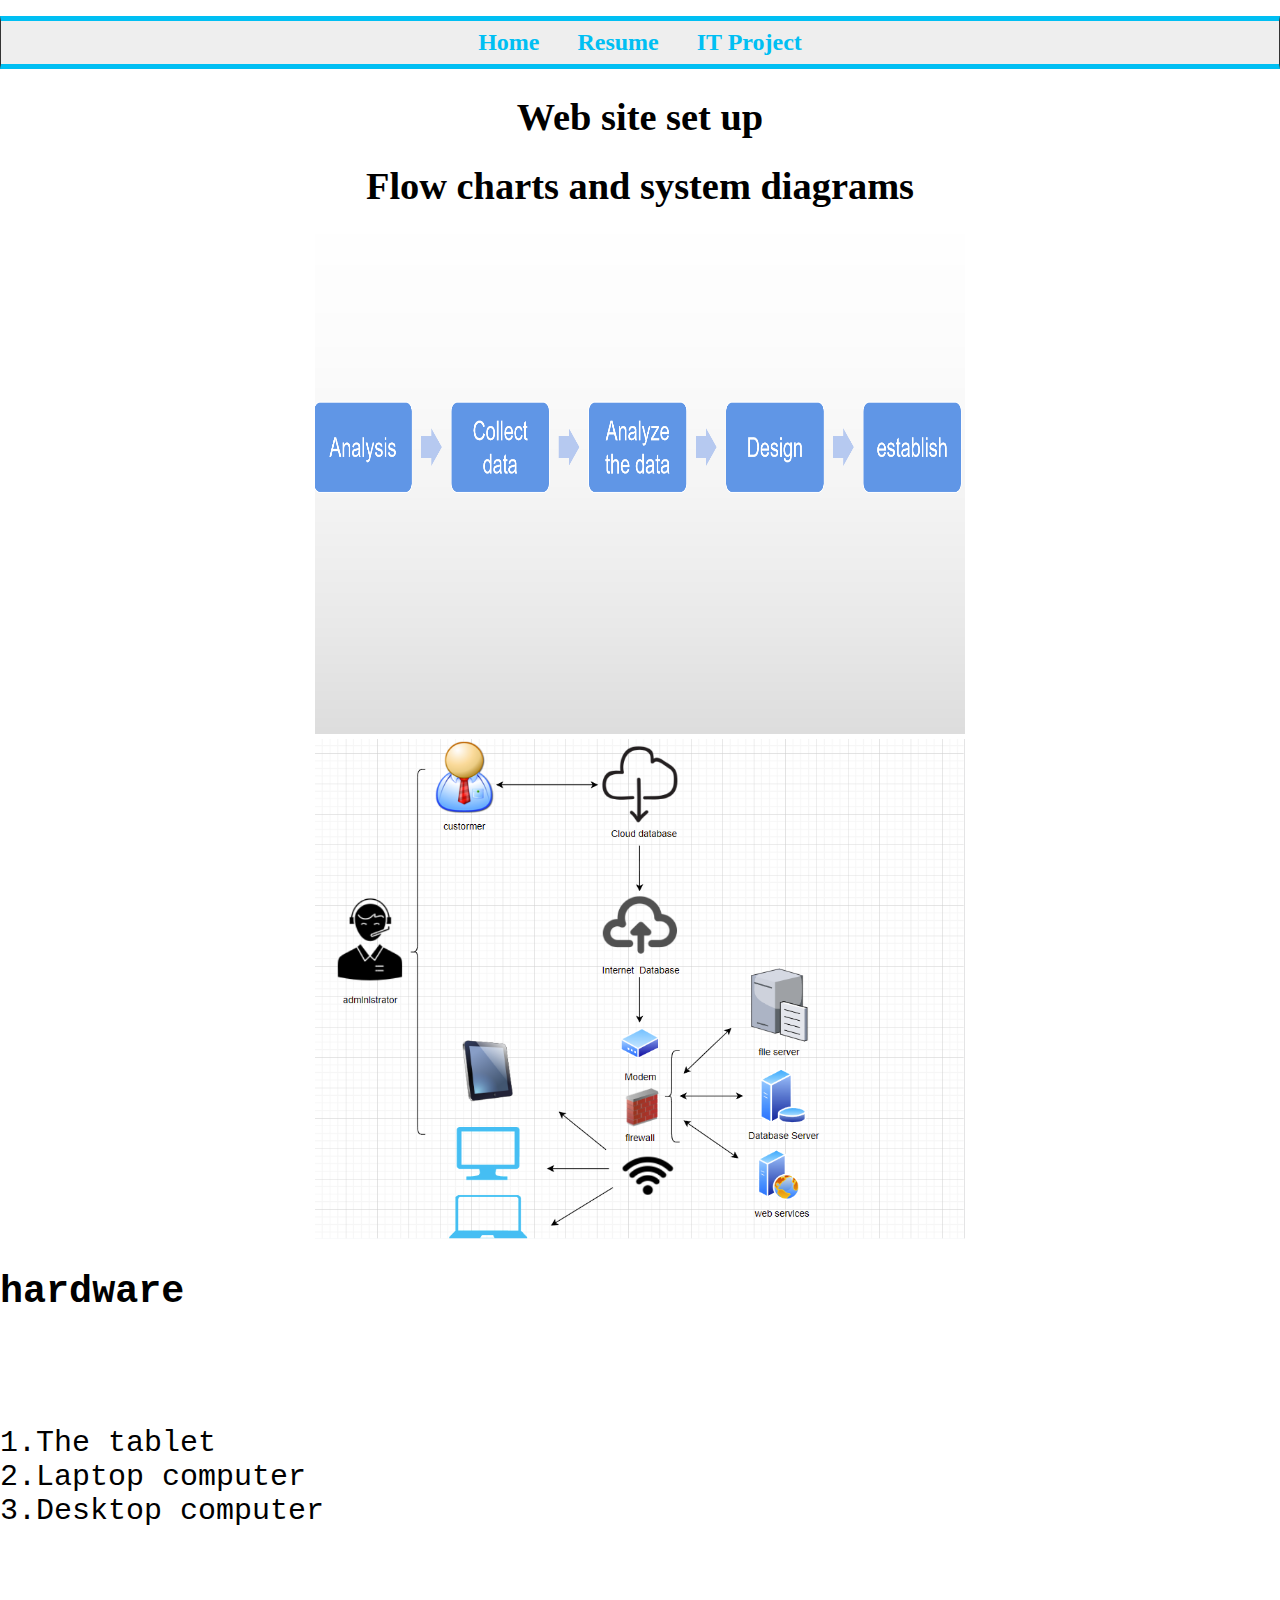
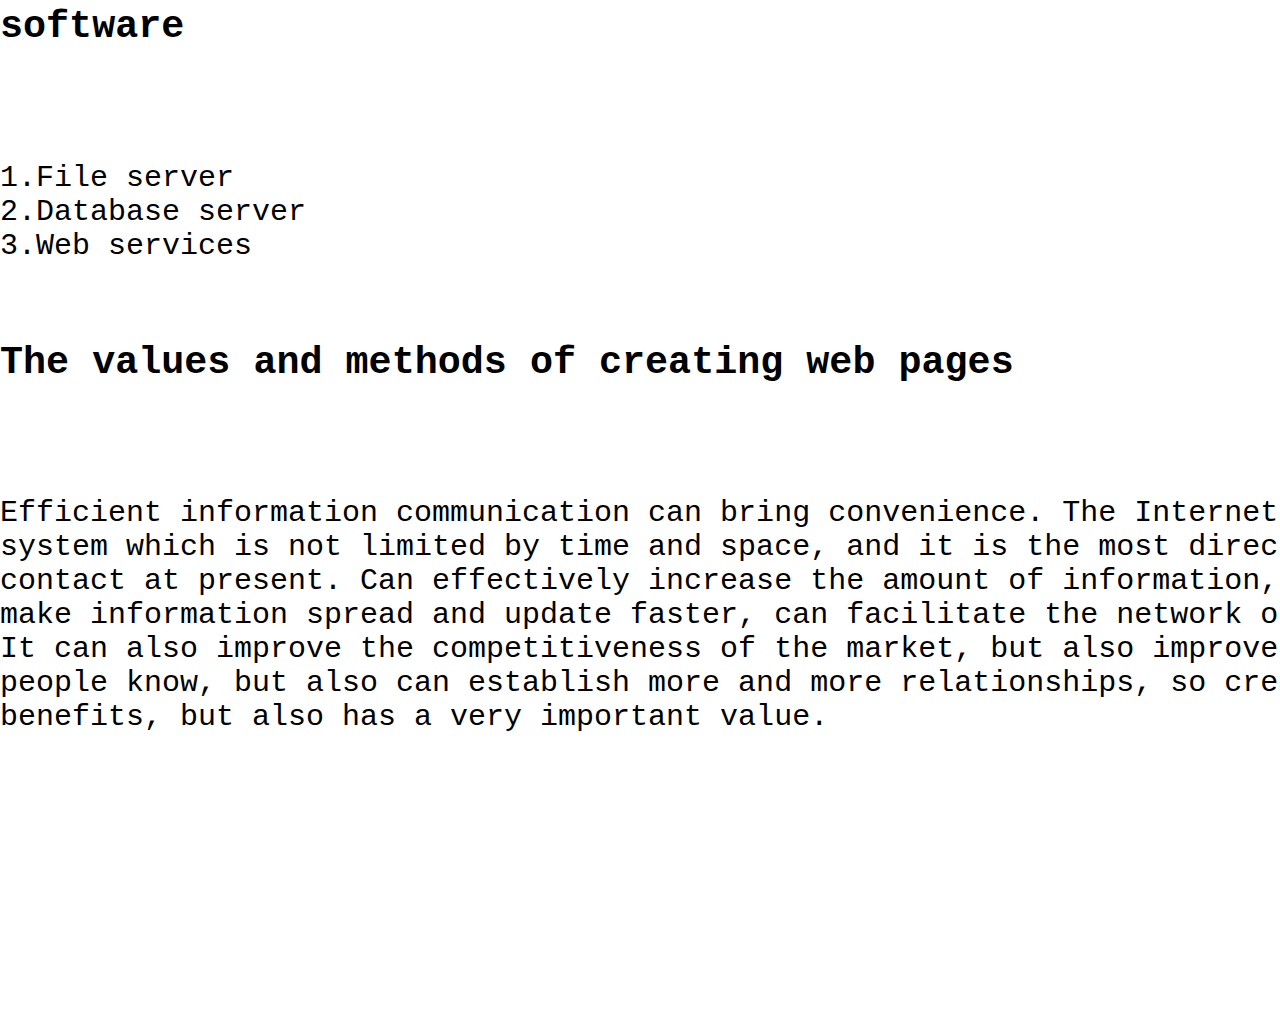
==== IT Project.html @ dcbfb7b4 "Add files via upload" ====
<!DOCTYPE html>
<html lang="en" >
<head>
  <meta charset="UTF-8">
  <title>Michael CV</title>
  <link rel="stylesheet" href="./style.css">
<link rel="icon" href="favicon.ico">
</head>
<body>
<!-- partial:index.partial.html -->
<nav>
  <ul>
    <li><a href="index.html">Home</a></li>
    <li><a href="Resume.html">Resume</a></li>
    <li><a href="IT Project.html">IT Project</a></li>
    </li>
</ul>

</nav> 
<h1 align="center">Web site set up</h1>

<h1 style="text-align: center;">Flow charts and system diagrams</h1>
  
<p style="text-align: center;">
  <img src="666.png" style="width:650px;height:500px;">
  <img src="258.png" style="width:650px;height:500px;">
<pre><h1>hardware</h1>
<p class="p1">
1.The tablet
2.Laptop computer
3.Desktop computer
</p>
<pre><h1>software</h1>
<p class="p1">
1.File server
2.Database server
3.Web services
</p>
<h1>The values and methods of creating web pages</h1>
<p class="p1">
Efficient information communication can bring convenience. The Internet is an information exchange
system which is not limited by time and space, and it is the most direct, richest and fastest way of
contact at present. Can effectively increase the amount of information, cansave operating costs, can 
make information spread and update faster, can facilitate the network of business, user management. 
It can also improve the competitiveness of the market, but also improve efficiency, can let more 
people know, but also can establish more and more relationships, so creating a web page has great
benefits, but also has a very important value.
</p>

  </ul>
</nav>
</div>
<!-- partial -->
  
</body>
</html>
---- style.css ----
nav ul {
  list-style-type: none;
  padding: 0;
  margin: 0;
  font-size: 1.5rem;
  text-align: center;
}
nav li {
  display: inline-block;
}

nav {
  border: 1px solid #333;
  margin: 1rem auto;
  background-color: #eee;
  background-image: url("https://img.51miz.com/Element/00/70/01/30/e0b8e68c_E700130_b88c892e.jpg");
  border-bottom: 5px solid #00bff3;
  border-top: 5px solid #00bff3;
}

nav a {
  color: #00bff3;
  text-decoration: none;
  font-size: 1.5rem;
  font-weight: 600;
  display: block;
  padding: 0.5rem 1rem;
}

nav a:focus {
  background-color: #f0c808;
  color: black;
}
nav a:hover {
  background-color: #f0c808;
  color: #ff583d;
  background-image: url("https://assets.codepen.io/296057/lil-yellowdots.png");
}
.active {
  color: #ff583d;
  background-color: #c5e5ed;
  background-image: url("https://assets.codepen.io/296057/lil-bluedots.png");
}

html {
  box-sizing: border-box;
}

*,
*:before,
*:after {
  box-sizing: inherit;
}
body {
  font-family: "Roboto Slab", serif;
  font-weight: 400;
  margin: 0;
  padding: 0;
  font-size: 1.2rem;
}
footer {  
position: fixed;  
left: 10px;  
bottom: 5px;  
right: 10px;   
width: 100%;  
background-color: pink;  
color: white;  
text-align: center;  
}  

.p1{color:black;
  font-size:30px;}
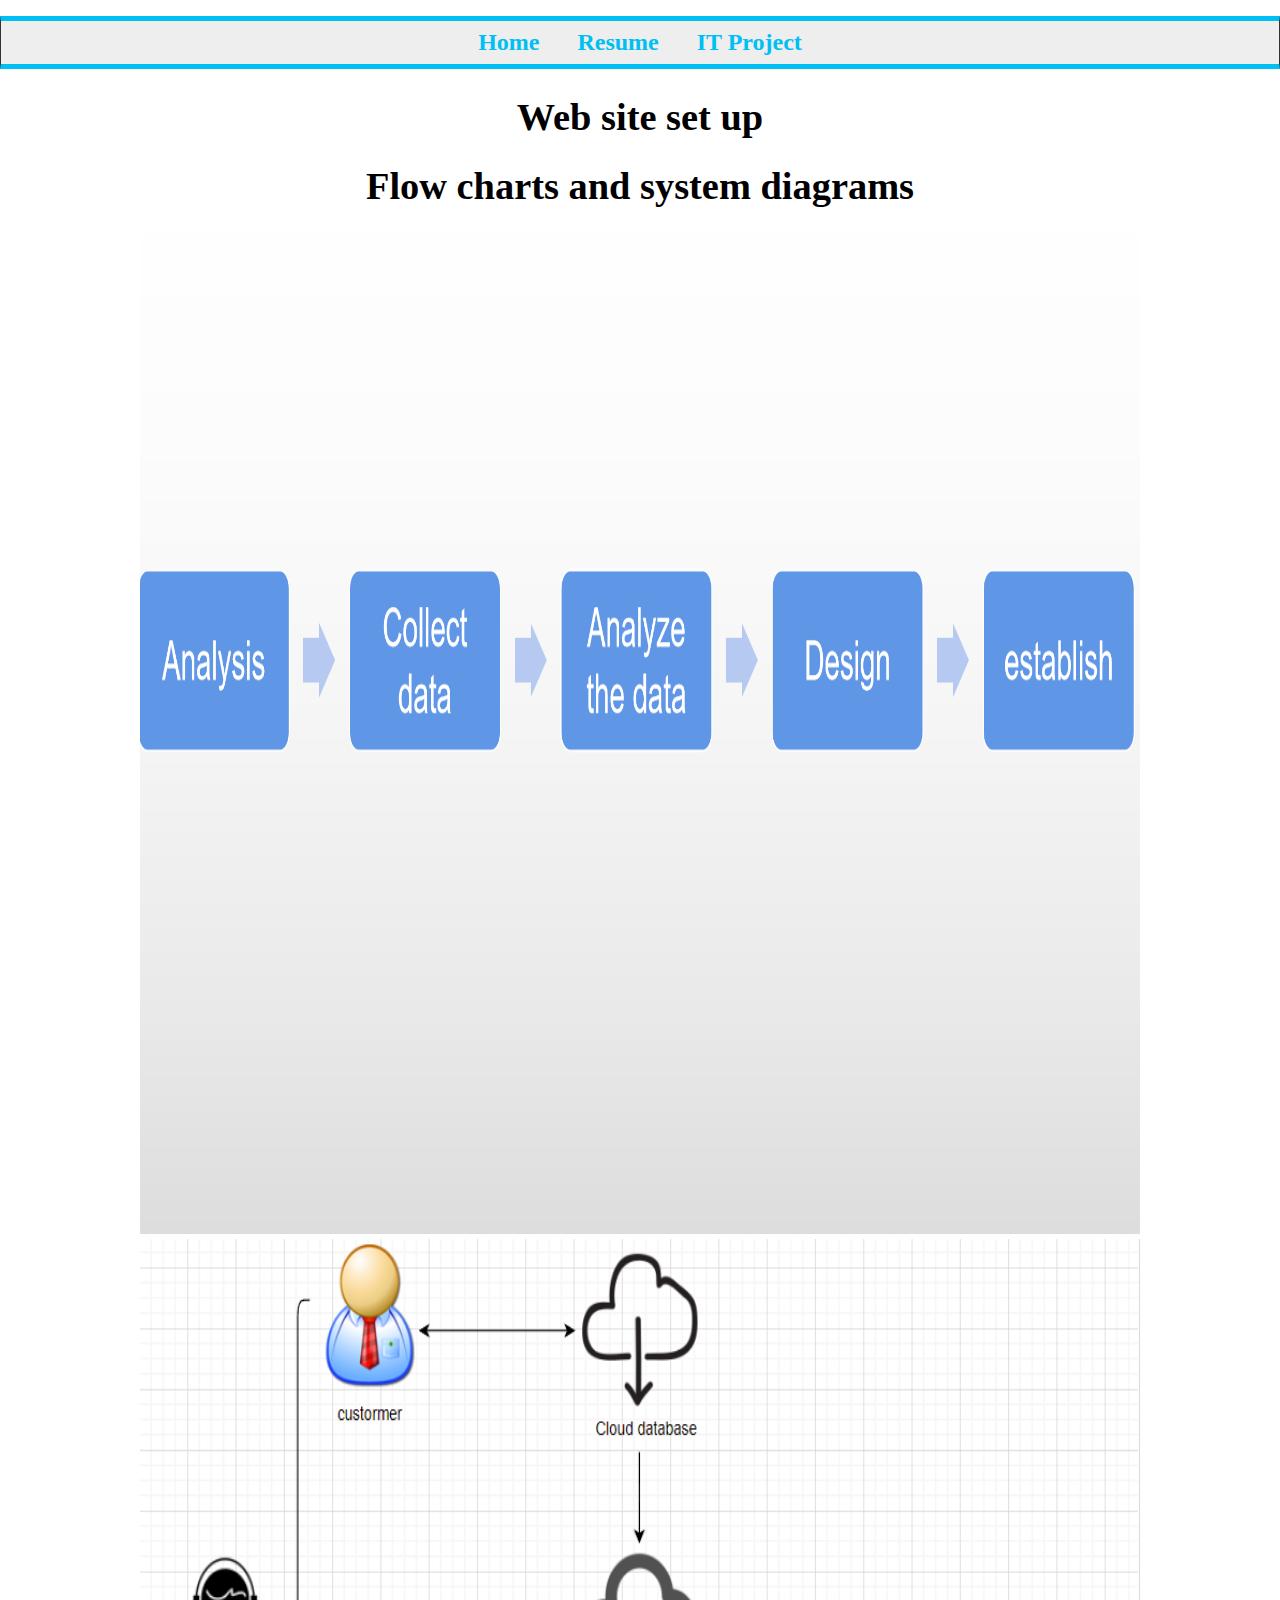
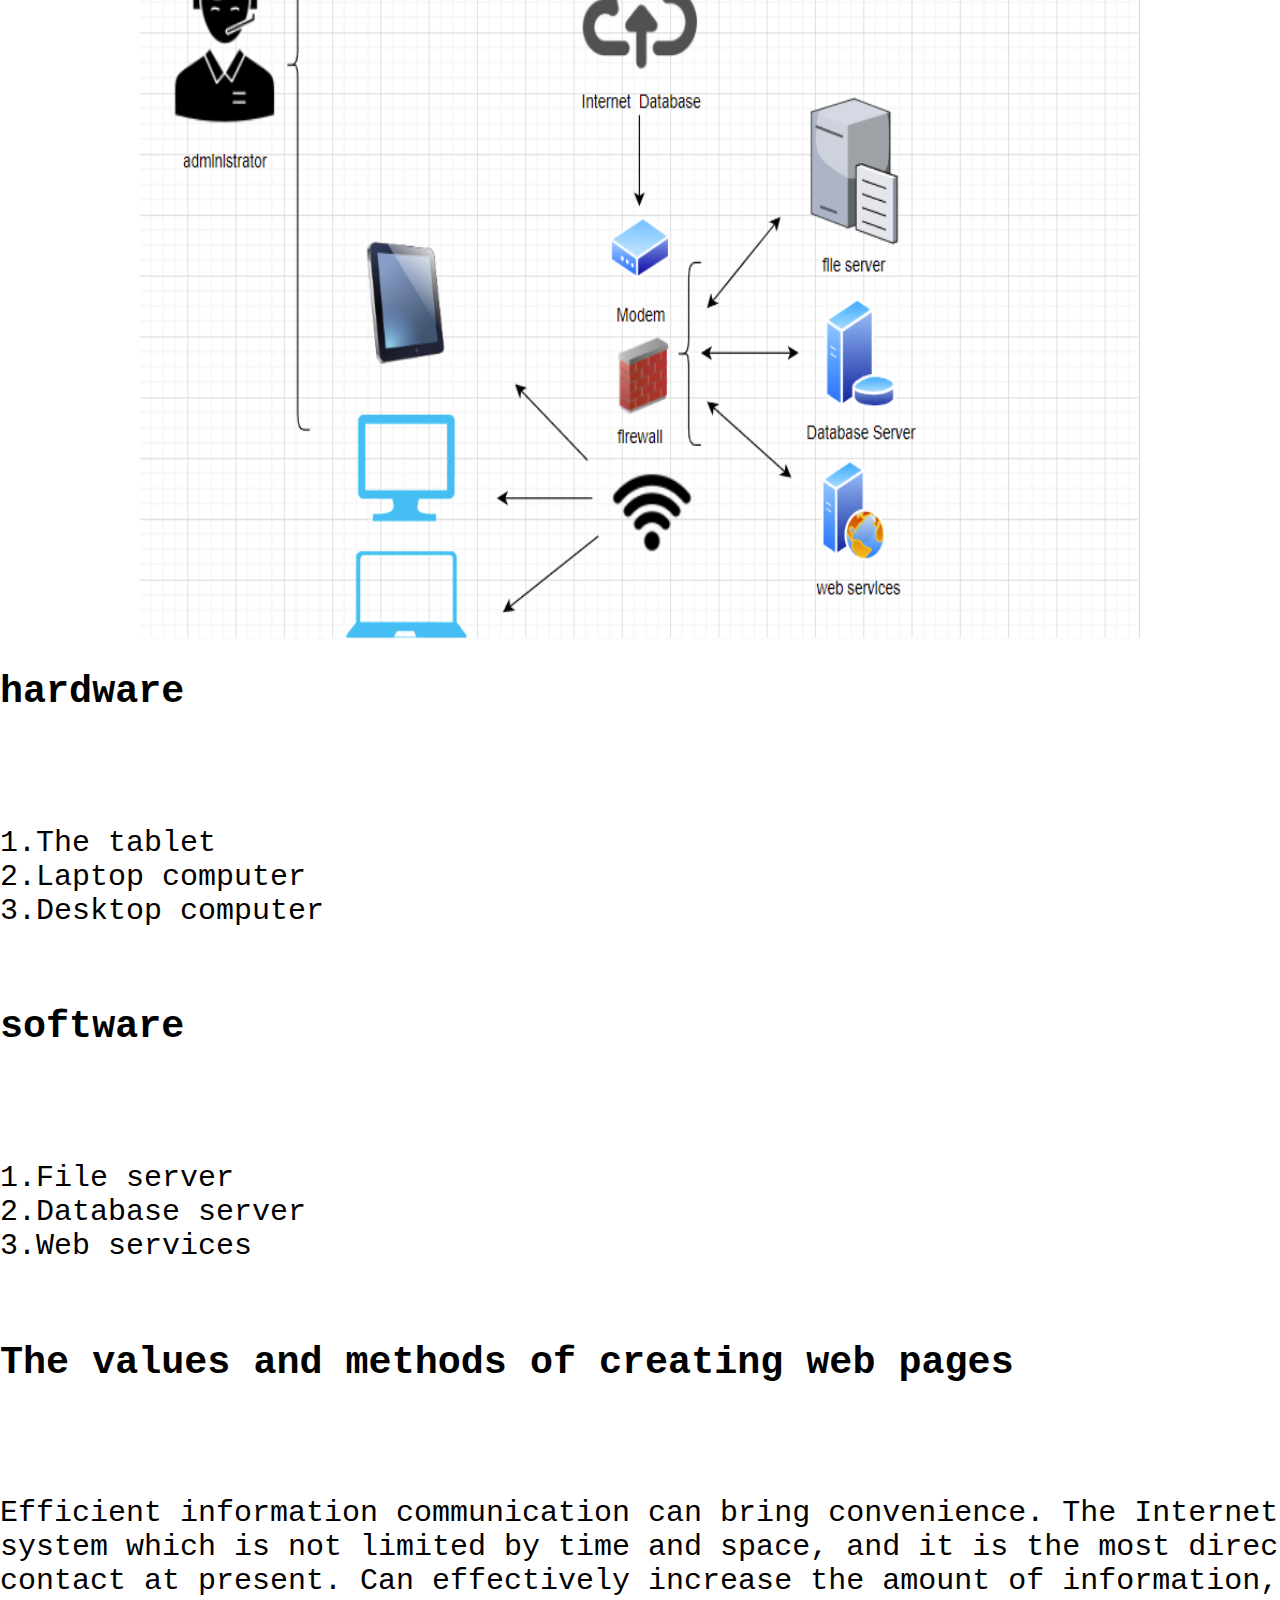
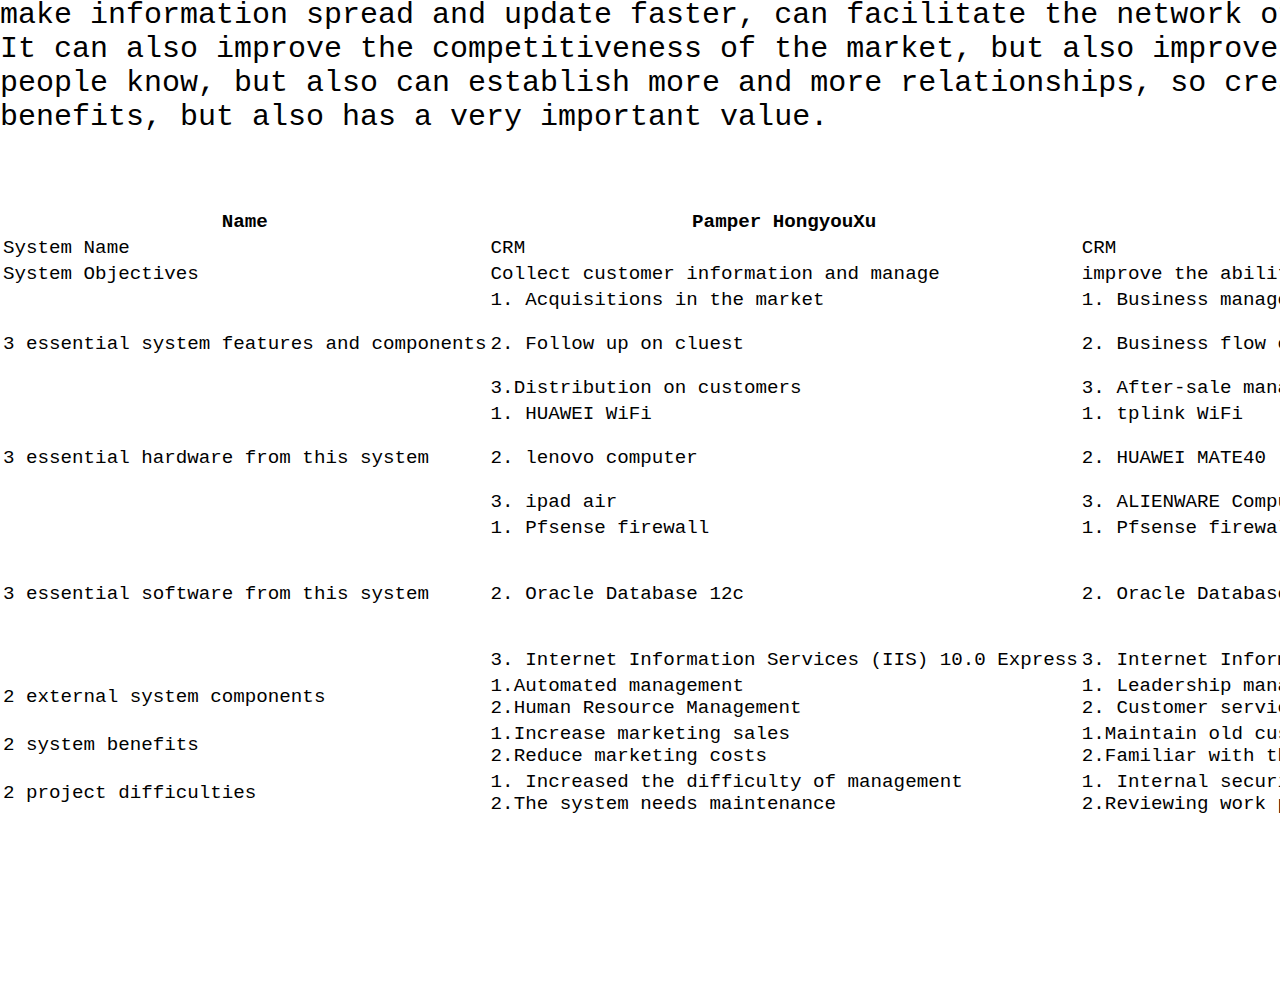
==== commit 923ca909: "Add files via upload" ====
--- a/IT Project.html
+++ b/IT Project.html
@@ -9,21 +9,23 @@
 <body>
 <!-- partial:index.partial.html -->
 <nav>
+  <body class="body1";>
   <ul>
-    <li><a href="index.html">Home</a></li>
-    <li><a href="Resume.html">Resume</a></li>
-    <li><a href="IT Project.html">IT Project</a></li>
+    <li><a href="Home.html"></i> Home</a></li>
+    <li><a href="Resume.html"></i>Resume</a></li>
+    <li><a href="IT Project.html"></i>IT Project</a></li>
     </li>
 </ul>
-
 </nav> 
 <h1 align="center">Web site set up</h1>
 
 <h1 style="text-align: center;">Flow charts and system diagrams</h1>
   
 <p style="text-align: center;">
-  <img src="666.png" style="width:650px;height:500px;">
-  <img src="258.png" style="width:650px;height:500px;">
+  <img src="666.png" 
+      style="width:1000px;height:1000px;">
+  <br>
+  <img src="258.png" style="width:1000px;height:1000px;">
 <pre><h1>hardware</h1>
 <p class="p1">
 1.The tablet
@@ -37,7 +39,7 @@
 3.Web services
 </p>
 <h1>The values and methods of creating web pages</h1>
-<p class="p1">
+<pre><p class="p1">
 Efficient information communication can bring convenience. The Internet is an information exchange
 system which is not limited by time and space, and it is the most direct, richest and fastest way of
 contact at present. Can effectively increase the amount of information, cansave operating costs, can 
@@ -47,10 +49,71 @@
 benefits, but also has a very important value.
 </p>
 
-  </ul>
-</nav>
-</div>
-<!-- partial -->
-  
+<table>
+<tr>
+<th>Name</th>
+<th>Pamper HongyouXu</th>
+<th>Gavin ChenyangYe</th>
+</tr>
+<tr>
+<td>System Name</td>
+<td>CRM</td>
+<td>CRM</td>
+</tr>
+<tr>
+<td>System Objectives</td>
+<td>Collect customer information and manage</td>
+<td>improve the ability of management system</td>
+</tr>
+<tr>
+<td>3 essential system features and components</td>
+<td>1. Acquisitions in the market<br>
+2. Follow up on cluest<br>
+3.Distribution on customers</td>
+<td>1. Business management<br>
+2. Business flow chart<br>
+3. After-sale management</td>
+</tr>
+<tr>
+<td>3 essential hardware from this system</td>
+<td>1. HUAWEI WiFi<br>
+2. lenovo computer<br>
+3. ipad air</td>
+<td>1. tplink WiFi<br>
+2. HUAWEI MATE40<br>
+3. ALIENWARE Computer</td>
+</tr>
+ <tr>
+<td>3 essential software from this system</td>
+<td>1. Pfsense firewall
+<br>
+2. Oracle Database 12c
+<br>
+3. Internet Information Services (IIS) 10.0 Express
+</td>
+<td>1. Pfsense firewall
+<br>
+2. Oracle Database 12c
+<br>
+3. Internet Information Services (IIS) 10.0 Express
+</td>
+</tr>
+ <tr>
+<td>2 external system components</td>
+<td>1.Automated management<br>2.Human Resource Management</td>
+<td>1. Leadership management<br>2. Customer service management</td>
+</tr>
+ <tr>
+<td>2 system benefits</td>
+<td>1.Increase marketing sales<br>2.Reduce marketing costs</td>
+<td>1.Maintain old customers and find new customers<br>2.Familiar with the work of sales staff</td>
+</tr>
+ <tr>
+<td>2 project difficulties</td>
+<td>1. Increased the difficulty of management<br>2.The system needs maintenance</td>
+<td>1. Internal security measures are crucial<br>2.Reviewing work procedures and training employees costs money</td>
+</tr>
+</table>
 </body>
 </html>
+
